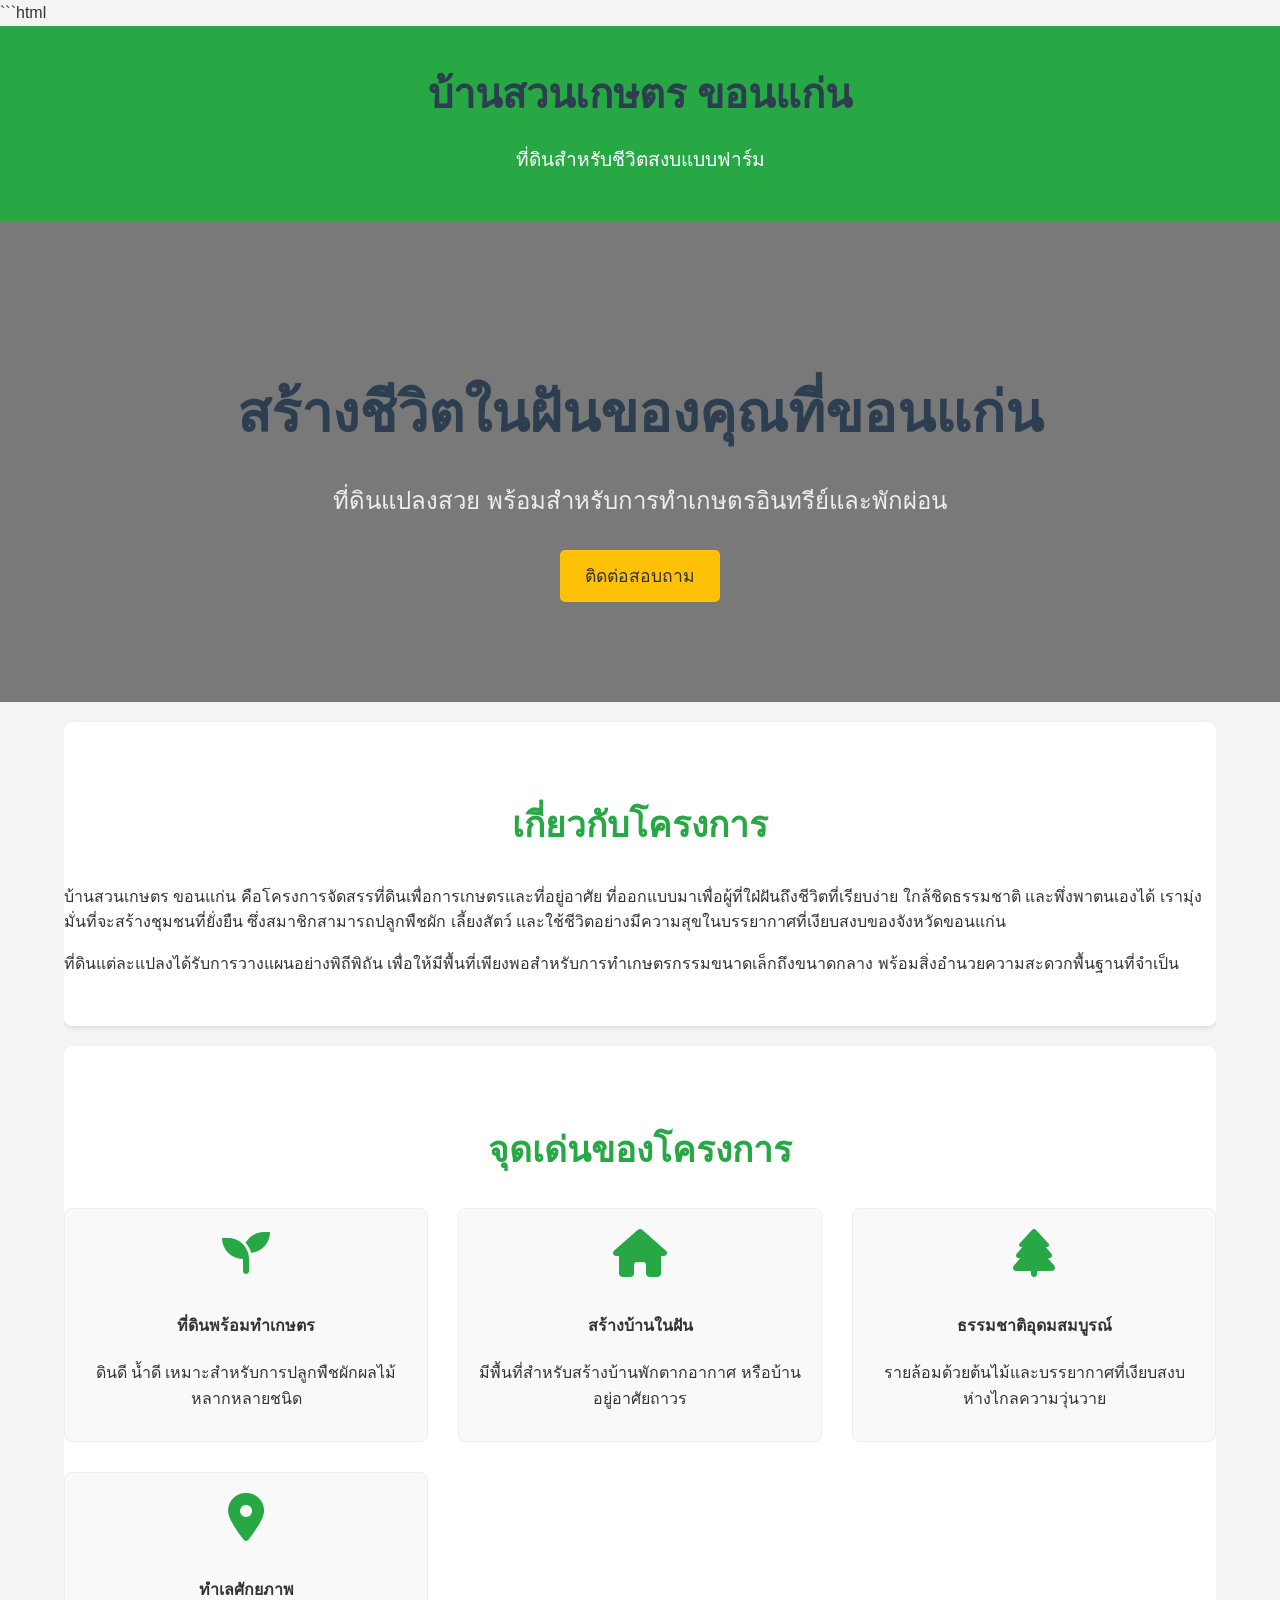
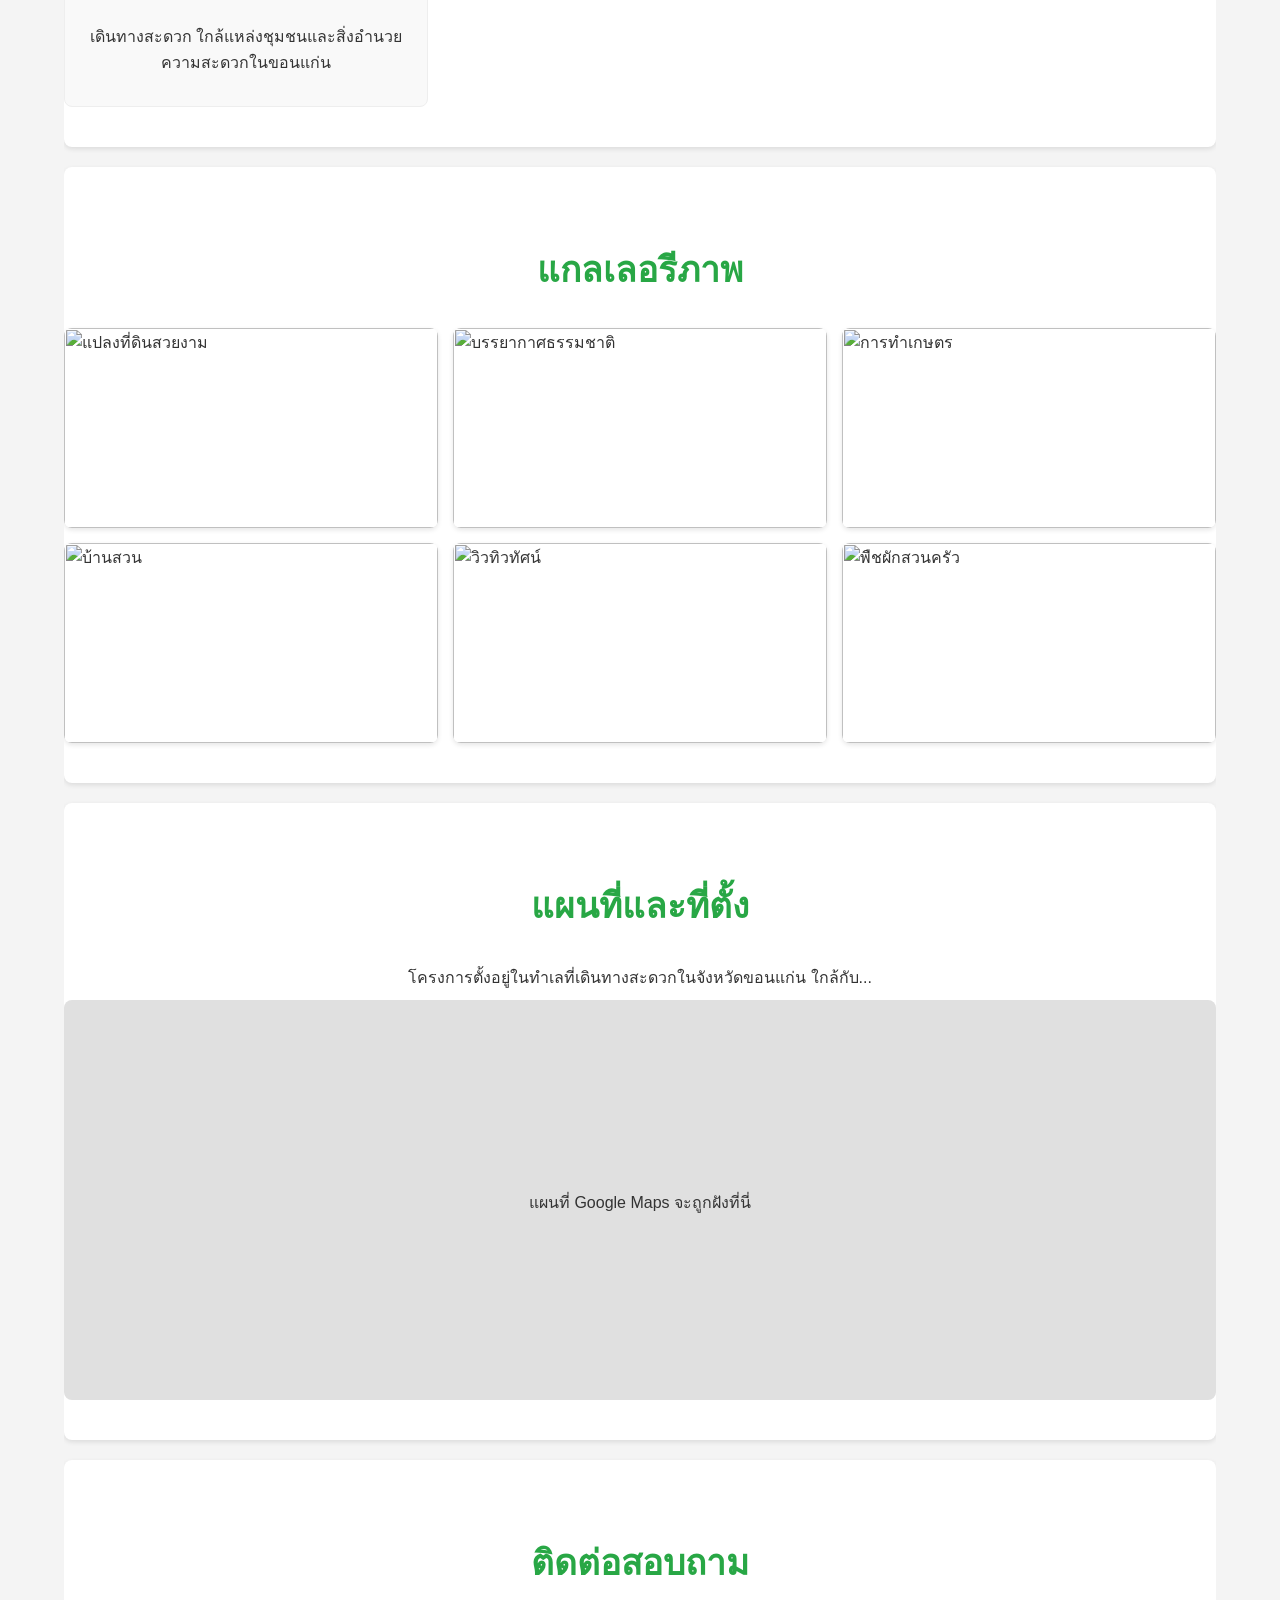
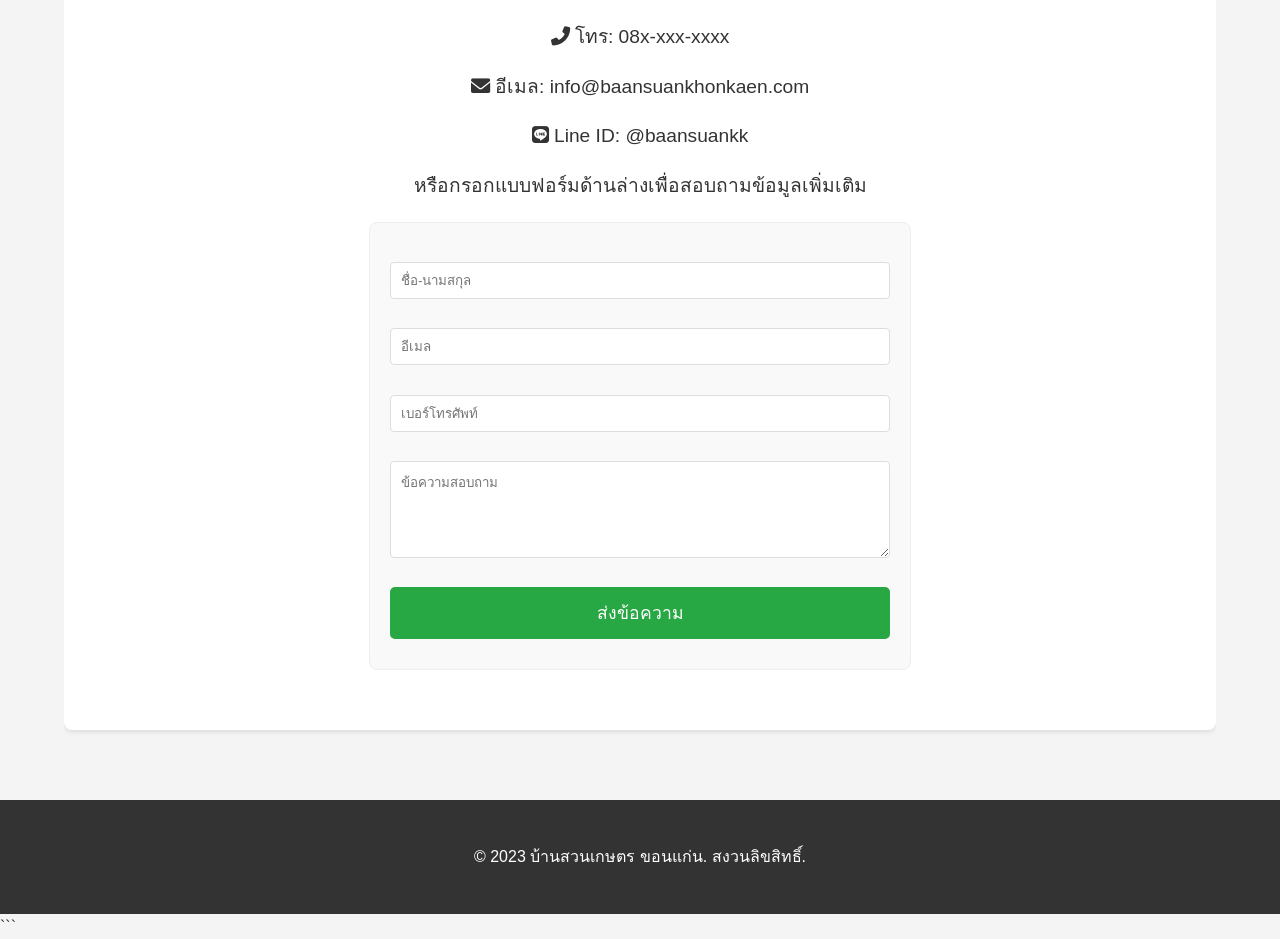
==== บ้านสวนเกษตร ขอนแก่น – ที่ดินสำหรับชีวิตสงบแบบฟาร์ม.html @ d87364cd "feat(ai): บ้านสวนเกษตร ขอนแก่น – ที่ดินสำหรับชีวิตสงบแบบฟาร์ม.html   เอาแบบประมาณนี้ - บ้านสวนเกษตร " ====
```html
<!DOCTYPE html>
<html lang="th">
<head>
    <meta charset="UTF-8">
    <meta name="viewport" content="width=device-width, initial-scale=1.0">
    <title>บ้านสวนเกษตร ขอนแก่น – ที่ดินสำหรับชีวิตสงบแบบฟาร์ม</title>
    <meta name="description" content="ค้นพบชีวิตที่เรียบง่ายและยั่งยืนที่บ้านสวนเกษตร ขอนแก่น ที่ดินสำหรับสร้างฟาร์มในฝันของคุณ ท่ามกลางธรรมชาติอันเงียบสงบ">
    <link rel="stylesheet" href="style.css"> <!-- สมมติว่ามีไฟล์ style.css อยู่แล้ว -->
    <style>
        /* Basic Styling for this page */
        body {
            font-family: 'Kanit', sans-serif; /* หรือฟอนต์อื่นที่เหมาะสม */
            line-height: 1.6;
            margin: 0;
            padding: 0;
            background-color: #f4f4f4;
            color: #333;
        }
        .container {
            width: 90%;
            max-width: 1200px;
            margin: auto;
            overflow: hidden;
            padding: 20px 0;
        }
        header {
            background: #28a745; /* สีเขียว */
            color: #fff;
            padding: 1rem 0;
            text-align: center;
        }
        header h1 {
            margin: 0;
            font-size: 2.5rem;
        }
        header p {
            font-size: 1.2rem;
        }
        .hero {
            background: url('images/farm-hero.jpg') no-repeat center center/cover; /* สมมติว่ามีรูปภาพ */
            color: #fff;
            text-align: center;
            padding: 100px 20px;
            position: relative;
        }
        .hero::before {
            content: '';
            position: absolute;
            top: 0;
            left: 0;
            right: 0;
            bottom: 0;
            background: rgba(0, 0, 0, 0.5);
        }
        .hero-content {
            position: relative;
            z-index: 1;
        }
        .hero h2 {
            font-size: 3.5rem;
            margin-bottom: 20px;
        }
        .hero p {
            font-size: 1.5rem;
            margin-bottom: 30px;
        }
        .btn {
            display: inline-block;
            background: #ffc107; /* สีเหลือง */
            color: #333;
            padding: 12px 25px;
            text-decoration: none;
            border-radius: 5px;
            font-size: 1.1rem;
            transition: background 0.3s ease;
        }
        .btn:hover {
            background: #e0a800;
        }
        .section {
            padding: 40px 0;
            background: #fff;
            margin-bottom: 20px;
            border-radius: 8px;
            box-shadow: 0 2px 5px rgba(0,0,0,0.1);
        }
        .section h3 {
            text-align: center;
            font-size: 2.2rem;
            color: #28a745;
            margin-bottom: 30px;
        }
        .features-grid {
            display: grid;
            grid-template-columns: repeat(auto-fit, minmax(300px, 1fr));
            gap: 30px;
            text-align: center;
        }
        .feature-item {
            padding: 20px;
            border: 1px solid #eee;
            border-radius: 8px;
            background: #f9f9f9;
        }
        .feature-item i {
            font-size: 3rem;
            color: #28a745;
            margin-bottom: 15px;
        }
        .gallery-grid {
            display: grid;
            grid-template-columns: repeat(auto-fit, minmax(280px, 1fr));
            gap: 15px;
        }
        .gallery-grid img {
            width: 100%;
            height: 200px;
            object-fit: cover;
            border-radius: 8px;
            box-shadow: 0 2px 5px rgba(0,0,0,0.1);
        }
        .contact-info {
            text-align: center;
            font-size: 1.2rem;
        }
        .contact-info p {
            margin-bottom: 10px;
        }
        footer {
            background: #333;
            color: #fff;
            text-align: center;
            padding: 1.5rem 0;
            margin-top: 30px;
        }
        /* Responsive adjustments */
        @media (max-width: 768px) {
            .hero h2 {
                font-size: 2.5rem;
            }
            .hero p {
                font-size: 1.2rem;
            }
            header h1 {
                font-size: 2rem;
            }
            .section h3 {
                font-size: 1.8rem;
            }
        }
    </style>
    <!-- Font Awesome for icons (optional) -->
    <link rel="stylesheet" href="https://cdnjs.cloudflare.com/ajax/libs/font-awesome/6.0.0-beta3/css/all.min.css">
</head>
<body>
    <header>
        <div class="container">
            <h1>บ้านสวนเกษตร ขอนแก่น</h1>
            <p>ที่ดินสำหรับชีวิตสงบแบบฟาร์ม</p>
        </div>
    </header>

    <section class="hero">
        <div class="hero-content">
            <h2>สร้างชีวิตในฝันของคุณที่ขอนแก่น</h2>
            <p>ที่ดินแปลงสวย พร้อมสำหรับการทำเกษตรอินทรีย์และพักผ่อน</p>
            <a href="#contact" class="btn">ติดต่อสอบถาม</a>
        </div>
    </section>

    <div class="container">
        <section class="section about-us">
            <h3>เกี่ยวกับโครงการ</h3>
            <p>บ้านสวนเกษตร ขอนแก่น คือโครงการจัดสรรที่ดินเพื่อการเกษตรและที่อยู่อาศัย ที่ออกแบบมาเพื่อผู้ที่ใฝ่ฝันถึงชีวิตที่เรียบง่าย ใกล้ชิดธรรมชาติ และพึ่งพาตนเองได้ เรามุ่งมั่นที่จะสร้างชุมชนที่ยั่งยืน ซึ่งสมาชิกสามารถปลูกพืชผัก เลี้ยงสัตว์ และใช้ชีวิตอย่างมีความสุขในบรรยากาศที่เงียบสงบของจังหวัดขอนแก่น</p>
            <p>ที่ดินแต่ละแปลงได้รับการวางแผนอย่างพิถีพิถัน เพื่อให้มีพื้นที่เพียงพอสำหรับการทำเกษตรกรรมขนาดเล็กถึงขนาดกลาง พร้อมสิ่งอำนวยความสะดวกพื้นฐานที่จำเป็น</p>
        </section>

        <section class="section features">
            <h3>จุดเด่นของโครงการ</h3>
            <div class="features-grid">
                <div class="feature-item">
                    <i class="fas fa-seedling"></i>
                    <h4>ที่ดินพร้อมทำเกษตร</h4>
                    <p>ดินดี น้ำดี เหมาะสำหรับการปลูกพืชผักผลไม้หลากหลายชนิด</p>
                </div>
                <div class="feature-item">
                    <i class="fas fa-home"></i>
                    <h4>สร้างบ้านในฝัน</h4>
                    <p>มีพื้นที่สำหรับสร้างบ้านพักตากอากาศ หรือบ้านอยู่อาศัยถาวร</p>
                </div>
                <div class="feature-item">
                    <i class="fas fa-tree"></i>
                    <h4>ธรรมชาติอุดมสมบูรณ์</h4>
                    <p>รายล้อมด้วยต้นไม้และบรรยากาศที่เงียบสงบ ห่างไกลความวุ่นวาย</p>
                </div>
                <div class="feature-item">
                    <i class="fas fa-map-marker-alt"></i>
                    <h4>ทำเลศักยภาพ</h4>
                    <p>เดินทางสะดวก ใกล้แหล่งชุมชนและสิ่งอำนวยความสะดวกในขอนแก่น</p>
                </div>
            </div>
        </section>

        <section class="section gallery">
            <h3>แกลเลอรีภาพ</h3>
            <div class="gallery-grid">
                <img src="images/gallery1.jpg" alt="แปลงที่ดินสวยงาม">
                <img src="images/gallery2.jpg" alt="บรรยากาศธรรมชาติ">
                <img src="images/gallery3.jpg" alt="การทำเกษตร">
                <img src="images/gallery4.jpg" alt="บ้านสวน">
                <img src="images/gallery5.jpg" alt="วิวทิวทัศน์">
                <img src="images/gallery6.jpg" alt="พืชผักสวนครัว">
            </div>
        </section>

        <section class="section location">
            <h3>แผนที่และที่ตั้ง</h3>
            <p style="text-align: center;">โครงการตั้งอยู่ในทำเลที่เดินทางสะดวกในจังหวัดขอนแก่น ใกล้กับ...</p>
            <!-- Embed Google Map here -->
            <div style="width: 100%; height: 400px; background-color: #e0e0e0; display: flex; justify-content: center; align-items: center; border-radius: 8px;">
                <p>แผนที่ Google Maps จะถูกฝังที่นี่</p>
                <!-- ตัวอย่าง: <iframe src="https://www.google.com/maps/embed?pb=!1m18!1m12!1m3!1d3826.0000000000005!2d102.83333333333333!3d16.43333333333333!2m3!1f0!2f0!3f0!3m2!1i1024!2i768!4f13.1!3m3!1m2!1s0x0%3A0x0!2zMTbCsDI2JzAwLjAiTiAxMDLCsDUwJzAwLjAiRTA!5e0!3m2!1sen!2sth!4v1678901234567!5m2!1sen!2sth" width="100%" height="100%" style="border:0;" allowfullscreen="" loading="lazy"></iframe> -->
            </div>
        </section>

        <section class="section contact" id="contact">
            <h3>ติดต่อสอบถาม</h3>
            <div class="contact-info">
                <p><i class="fas fa-phone-alt"></i> โทร: 08x-xxx-xxxx</p>
                <p><i class="fas fa-envelope"></i> อีเมล: info@baansuankhonkaen.com</p>
                <p><i class="fab fa-line"></i> Line ID: @baansuankk</p>
                <p>หรือกรอกแบบฟอร์มด้านล่างเพื่อสอบถามข้อมูลเพิ่มเติม</p>
                <!-- Contact Form (can be added later with backend) -->
                <form style="max-width: 500px; margin: 20px auto; padding: 20px; border: 1px solid #eee; border-radius: 8px; background: #f9f9f9;">
                    <p><input type="text" placeholder="ชื่อ-นามสกุล" style="width: 100%; padding: 10px; margin-bottom: 10px; border: 1px solid #ddd; border-radius: 4px;"></p>
                    <p><input type="email" placeholder="อีเมล" style="width: 100%; padding: 10px; margin-bottom: 10px; border: 1px solid #ddd; border-radius: 4px;"></p>
                    <p><input type="tel" placeholder="เบอร์โทรศัพท์" style="width: 100%; padding: 10px; margin-bottom: 10px; border: 1px solid #ddd; border-radius: 4px;"></p>
                    <p><textarea placeholder="ข้อความสอบถาม" rows="5" style="width: 100%; padding: 10px; margin-bottom: 10px; border: 1px solid #ddd; border-radius: 4px;"></textarea></p>
                    <p><button type="submit" class="btn" style="width: 100%; background: #28a745; color: #fff;">ส่งข้อความ</button></p>
                </form>
            </div>
        </section>
    </div>

    <footer>
        <div class="container">
            <p>&copy; 2023 บ้านสวนเกษตร ขอนแก่น. สงวนลิขสิทธิ์.</p>
        </div>
    </footer>
</body>
</html>
```
---- style.css ----
```css
/* Basic Reset & Global Styles */
* {
    box-sizing: border-box;
    margin: 0;
    padding: 0;
}

body {
    font-family: 'Sarabun', sans-serif;
    line-height: 1.6;
    color: #333;
    background-color: #f4f4f4;
}

.container {
    max-width: 1200px;
    margin: 0 auto;
    padding: 0 20px;
}

h1, h2, h3 {
    color: #2c3e50;
    margin-bottom: 15px;
}

h1 { font-size: 2.5em; }
h2 { font-size: 2em; }
h3 { font-size: 1.5em; }

p {
    margin-bottom: 10px;
}

.btn {
    display: inline-block;
    background: #28a745; /* Green */
    color: #fff;
    padding: 10px 20px;
    border: none;
    border-radius: 5px;
    cursor: pointer;
    text-decoration: none;
    font-size: 1em;
    transition: background-color 0.3s ease;
}

.btn:hover {
    background: #218838;
}

.btn-primary {
    background: #28a745;
}

.btn-primary:hover {
    background: #218838;
}

.btn-secondary {
    background: #007bff; /* Blue */
}

.btn-secondary:hover {
    background: #0056b3;
}

.btn-large {
    padding: 15px 30px;
    font-size: 1.2em;
}

/* Header & Hero Section */
.hero {
    background: url('https://via.placeholder.com/1500x500?text=Farm+Land+Background') no-repeat center center/cover;
    color: #fff;
    text-align: center;
    padding: 80px 0;
    position: relative;
}

.hero::before {
    content: '';
    position: absolute;
    top: 0;
    left: 0;
    right: 0;
    bottom: 0;
    background: rgba(0, 0, 0, 0.5); /* Overlay for readability */
    z-index: 1;
}

.hero .container {
    position: relative;
    z-index: 2;
}

.hero h1 {
    font-size: 3.5em;
    margin-bottom: 10px;
    color: #fff;
}

.hero p {
    font-size: 1.5em;
    margin-bottom: 30px;
    color: #eee;
}

.search-form-container {
    background: rgba(255, 255, 255, 0.9);
    padding: 30px;
    border-radius: 8px;
    max-width: 800px;
    margin: 30px auto 0;
    box-shadow: 0 4px 8px rgba(0, 0, 0, 0.1);
}

.search-form-container h2 {
    color: #2c3e50;
    margin-bottom: 20px;
    font-size: 1.8em;
}

.quick-search-form {
    display: flex;
    flex-wrap: wrap;
    gap: 15px;
    justify-content: center;
    align-items: flex-end;
}

.form-group {
    flex: 1;
    min-width: 200px;
    text-align: left;
}

.form-group label {
    display: block;
    margin-bottom: 5px;
    color: #555;
    font-weight: bold;
}

.form-group select,
.form-group input[type="number"] {
    width: 100%;
    padding: 10px;
    border: 1px solid #ddd;
    border-radius: 4px;
    font-size: 1em;
}

.quick-search-form button {
    flex-shrink: 0;
    padding: 12px 25px;
    font-size: 1.1em;
}

/* Main Content Sections */
main {
    padding: 40px 0;
}

.featured-listings, .sell-land-cta {
    margin-bottom: 40px;
    text-align: center;
}

.featured-listings h2, .sell-land-cta h2 {
    margin-bottom: 30px;
}

.listing-cards {
    display: grid;
    grid-template-columns: repeat(auto-fit, minmax(300px, 1fr));
    gap: 30px;
    margin-top: 30px;
}

.card {
    background: #fff;
    border-radius: 8px;
    box-shadow: 0 2px 10px rgba(0, 0, 0, 0.1);
    overflow: hidden;
    text-align: left;
    transition: transform 0.3s ease;
}

.card:hover {
    transform: translateY(-5px);
}

.card img {
    width: 100%;
    height: 200px;
    object-fit: cover;
    display: block;
}

.card h3 {
    margin: 15px 15px 5px;
    font-size: 1.3em;
    color: #2c3e50;
}

.card p {
    margin: 0 15px 10px;
    color: #666;
}

.card .price {
    font-weight: bold;
    color: #e67e22; /* Orange */
    font-size: 1.1em;
}

.card .area {
    font-style: italic;
    font-size: 0.9em;
}

.card .btn {
    display: block;
    width: calc(100% - 30px);
    margin: 0 15px 15px;
    text-align: center;
}

/* Sell Land CTA */
.sell-land-cta {
    background: #eaf7ed; /* Light green background */
    padding: 50px 20px;
    border-radius: 8px;
    border: 1px solid #d4edda;
}

.sell-land-cta p {
    font-size: 1.2em;
    margin-bottom: 25px;
    color: #555;
}

/* Footer */
footer {
    background: #34495e; /* Dark blue-grey */
    color: #fff;
    text-align: center;
    padding: 20px 0;
    margin-top: 40px;
}

footer p {
    margin: 0;
}

/* Responsive Design */
@media (max-width: 768px) {
    .hero h1 {
        font-size: 2.8em;
    }

    .hero p {
        font-size: 1.2em;
    }

    .quick-search-form {
        flex-direction: column;
        align-items: stretch;
    }

    .form-group {
        min-width: unset;
        width: 100%;
    }

    .listing-cards {
        grid-template-columns: 1fr; /* Stack cards on small screens */
    }

    .card {
        margin-bottom: 20px;
    }
}

@media (max-width: 480px) {
    .hero {
        padding: 60px 0;
    }

    .hero h1 {
        font-size: 2.2em;
    }

    .hero p {
        font-size: 1em;
    }

    .search-form-container {
        padding: 20px;
    }

    .search-form-container h2 {
        font-size: 1.5em;
    }

    .btn-large {
        padding: 12px 20px;
        font-size: 1em;
    }
}
```
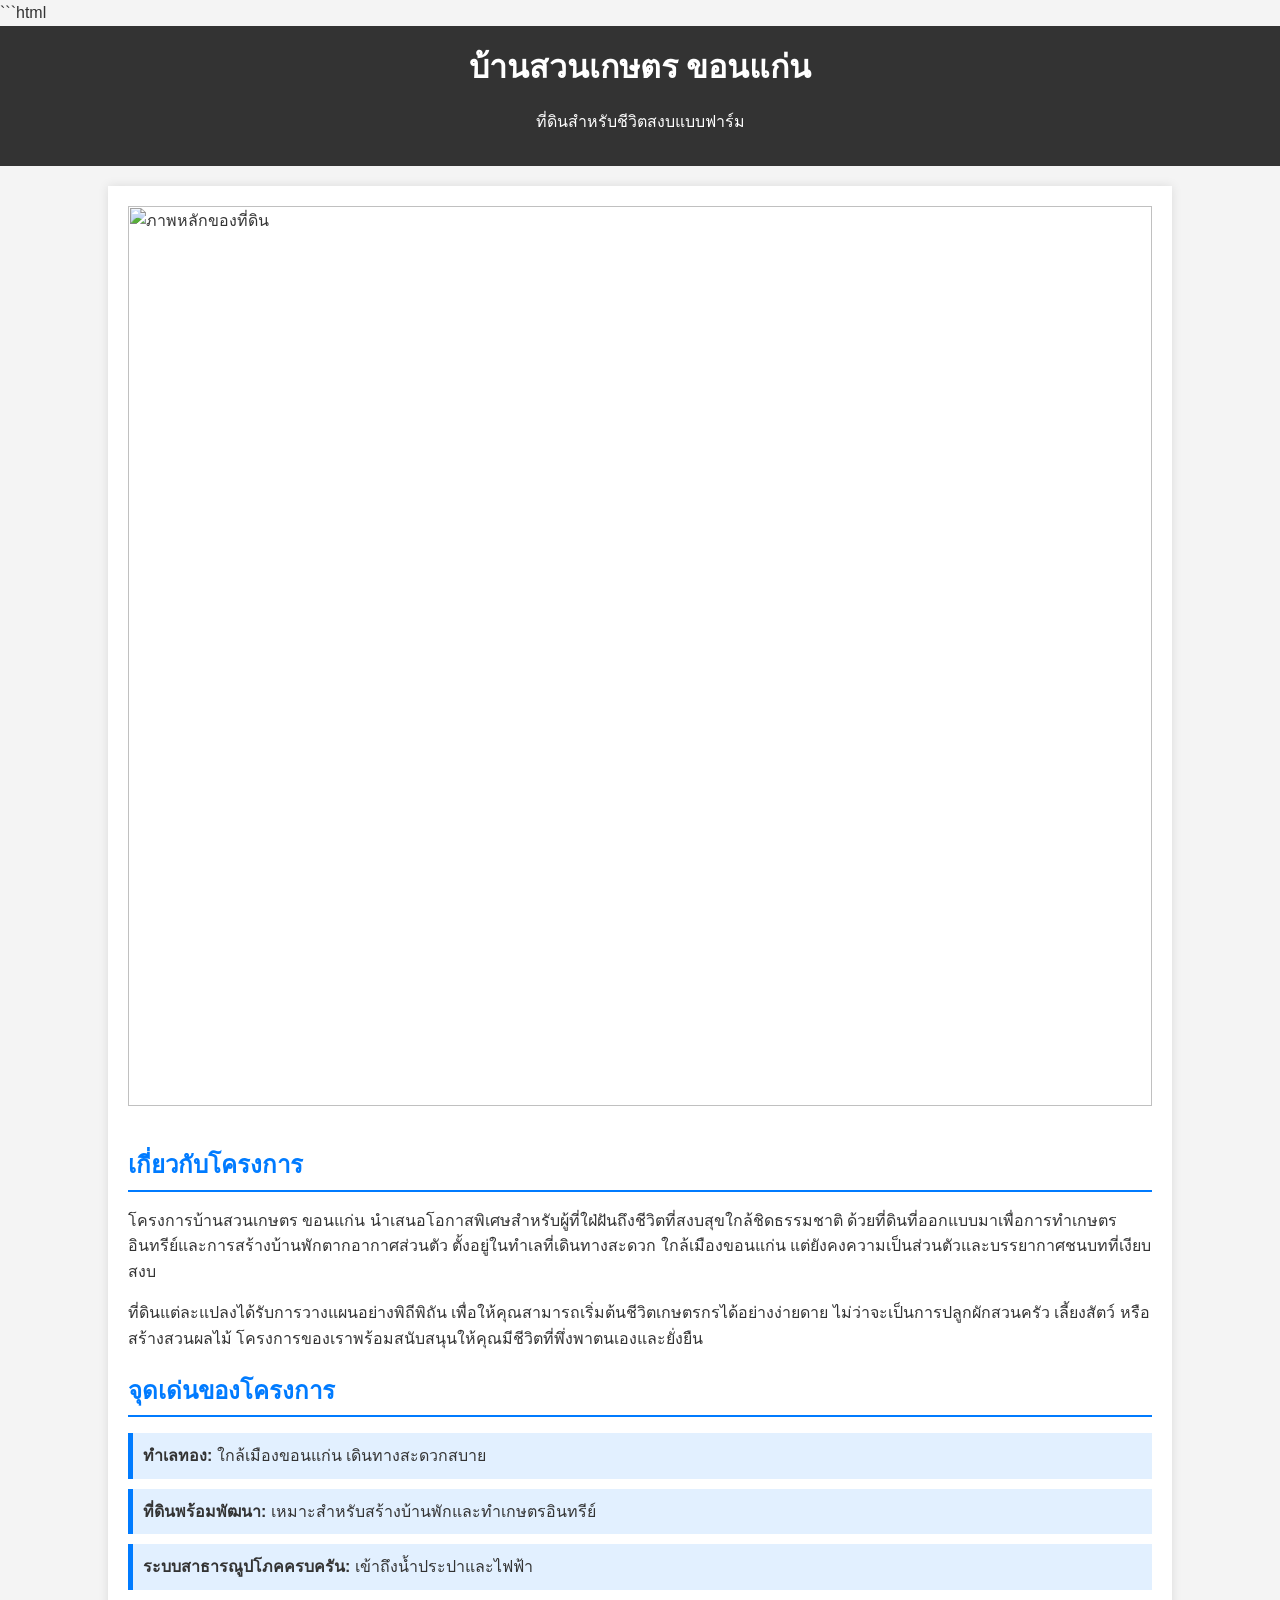
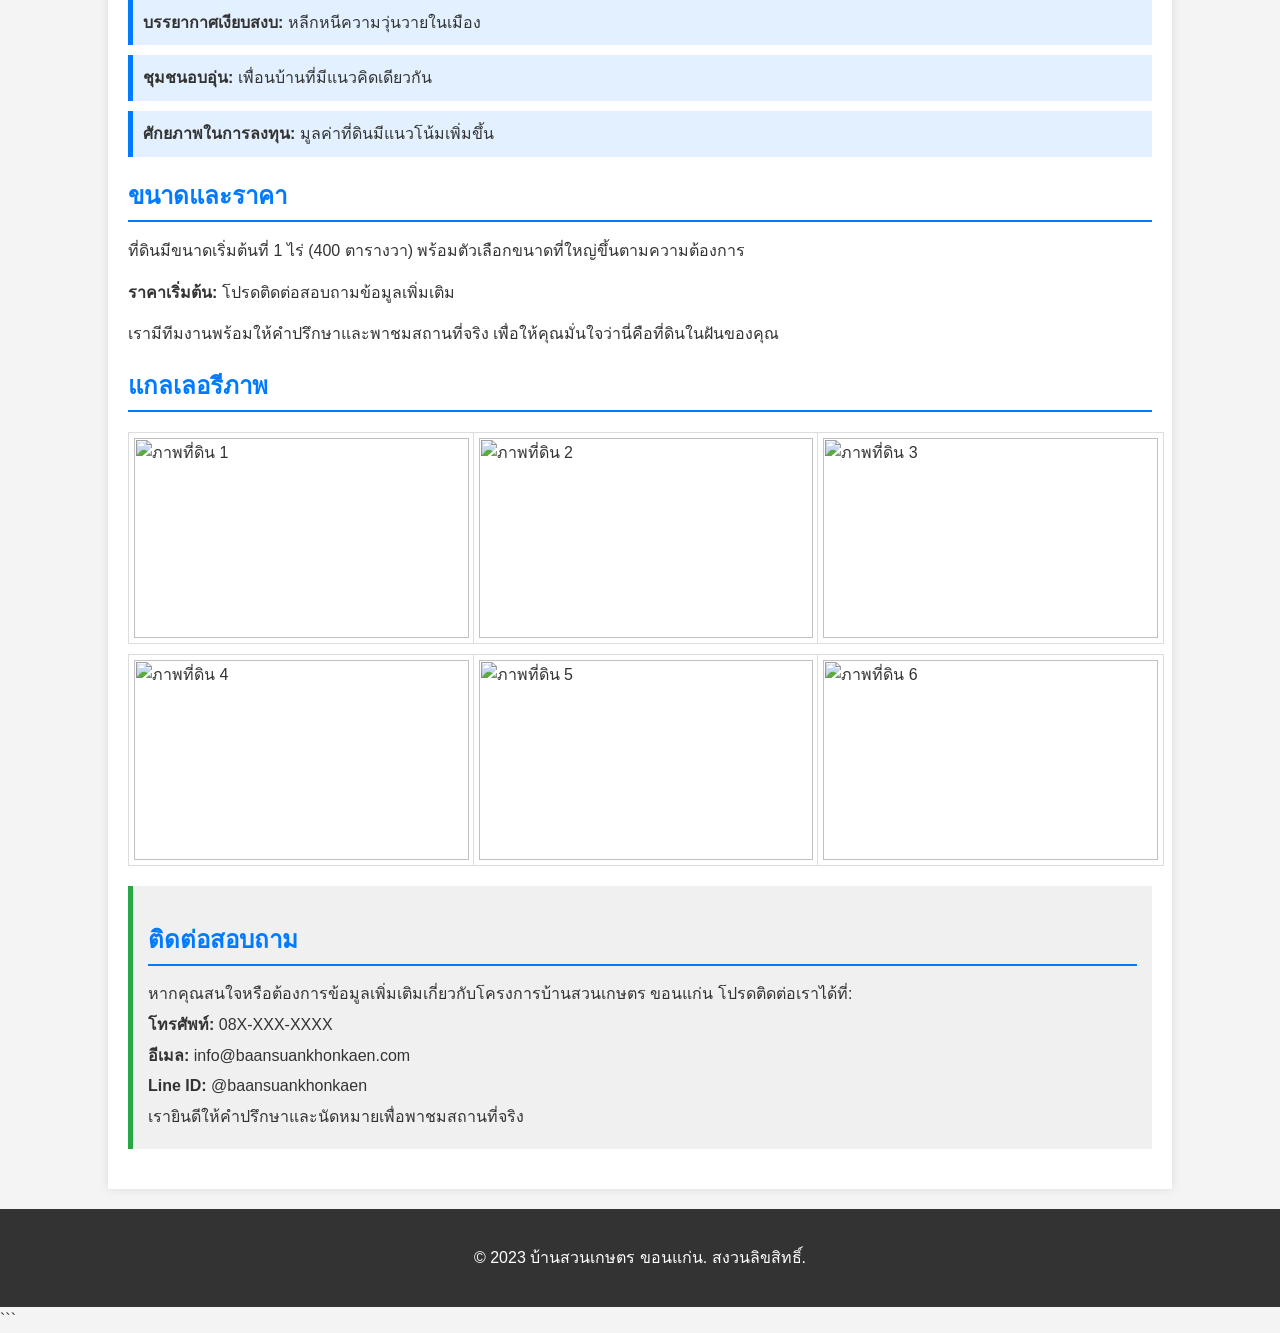
==== commit bceb1357: "feat(ai): [แปะโค้ด HTML/CSS ของไฟล์ "บ้านสวนเกษตร ขอนแก่น – ที่ดินสำหรับชีวิตสงบแบบฟาร์ม.html" ของคุ" ====
--- a/บ้านสวนเกษตร ขอนแก่น – ที่ดินสำหรับชีวิตสงบแบบฟาร์ม.html
+++ b/บ้านสวนเกษตร ขอนแก่น – ที่ดินสำหรับชีวิตสงบแบบฟาร์ม.html
@@ -5,12 +5,9 @@
     <meta charset="UTF-8">
     <meta name="viewport" content="width=device-width, initial-scale=1.0">
     <title>บ้านสวนเกษตร ขอนแก่น – ที่ดินสำหรับชีวิตสงบแบบฟาร์ม</title>
-    <meta name="description" content="ค้นพบชีวิตที่เรียบง่ายและยั่งยืนที่บ้านสวนเกษตร ขอนแก่น ที่ดินสำหรับสร้างฟาร์มในฝันของคุณ ท่ามกลางธรรมชาติอันเงียบสงบ">
-    <link rel="stylesheet" href="style.css"> <!-- สมมติว่ามีไฟล์ style.css อยู่แล้ว -->
     <style>
-        /* Basic Styling for this page */
         body {
-            font-family: 'Kanit', sans-serif; /* หรือฟอนต์อื่นที่เหมาะสม */
+            font-family: Arial, sans-serif;
             line-height: 1.6;
             margin: 0;
             padding: 0;
@@ -18,235 +15,139 @@
             color: #333;
         }
         .container {
-            width: 90%;
-            max-width: 1200px;
+            width: 80%;
             margin: auto;
             overflow: hidden;
-            padding: 20px 0;
+            padding: 20px;
+            background: #fff;
+            box-shadow: 0 0 10px rgba(0, 0, 0, 0.1);
+            margin-top: 20px;
+            margin-bottom: 20px;
         }
         header {
-            background: #28a745; /* สีเขียว */
+            background: #333;
             color: #fff;
             padding: 1rem 0;
             text-align: center;
+            margin-bottom: 20px;
         }
         header h1 {
             margin: 0;
-            font-size: 2.5rem;
         }
-        header p {
-            font-size: 1.2rem;
-        }
-        .hero {
-            background: url('images/farm-hero.jpg') no-repeat center center/cover; /* สมมติว่ามีรูปภาพ */
-            color: #fff;
-            text-align: center;
-            padding: 100px 20px;
-            position: relative;
-        }
-        .hero::before {
-            content: '';
-            position: absolute;
-            top: 0;
-            left: 0;
-            right: 0;
-            bottom: 0;
-            background: rgba(0, 0, 0, 0.5);
-        }
-        .hero-content {
-            position: relative;
-            z-index: 1;
-        }
-        .hero h2 {
-            font-size: 3.5rem;
+        .main-image {
+            width: 100%;
+            height: auto;
             margin-bottom: 20px;
         }
-        .hero p {
-            font-size: 1.5rem;
-            margin-bottom: 30px;
+        .section {
+            margin-bottom: 20px;
         }
-        .btn {
-            display: inline-block;
-            background: #ffc107; /* สีเหลือง */
-            color: #333;
-            padding: 12px 25px;
-            text-decoration: none;
-            border-radius: 5px;
-            font-size: 1.1rem;
-            transition: background 0.3s ease;
-        }
-        .btn:hover {
-            background: #e0a800;
-        }
-        .section {
-            padding: 40px 0;
-            background: #fff;
-            margin-bottom: 20px;
-            border-radius: 8px;
-            box-shadow: 0 2px 5px rgba(0,0,0,0.1);
-        }
-        .section h3 {
-            text-align: center;
-            font-size: 2.2rem;
-            color: #28a745;
-            margin-bottom: 30px;
-        }
-        .features-grid {
-            display: grid;
-            grid-template-columns: repeat(auto-fit, minmax(300px, 1fr));
-            gap: 30px;
-            text-align: center;
-        }
-        .feature-item {
-            padding: 20px;
-            border: 1px solid #eee;
-            border-radius: 8px;
-            background: #f9f9f9;
-        }
-        .feature-item i {
-            font-size: 3rem;
-            color: #28a745;
+        .section h2 {
+            color: #007bff;
+            border-bottom: 2px solid #007bff;
+            padding-bottom: 5px;
             margin-bottom: 15px;
         }
-        .gallery-grid {
+        .features ul {
+            list-style: none;
+            padding: 0;
+        }
+        .features ul li {
+            background: #e2f0ff;
+            margin-bottom: 10px;
+            padding: 10px;
+            border-left: 5px solid #007bff;
+        }
+        .gallery {
             display: grid;
-            grid-template-columns: repeat(auto-fit, minmax(280px, 1fr));
-            gap: 15px;
+            grid-template-columns: repeat(auto-fit, minmax(250px, 1fr));
+            gap: 10px;
+            margin-top: 20px;
         }
-        .gallery-grid img {
+        .gallery img {
             width: 100%;
             height: 200px;
             object-fit: cover;
-            border-radius: 8px;
-            box-shadow: 0 2px 5px rgba(0,0,0,0.1);
+            border: 1px solid #ddd;
+            padding: 5px;
+            background: #fff;
         }
         .contact-info {
-            text-align: center;
-            font-size: 1.2rem;
+            background: #f0f0f0;
+            padding: 15px;
+            border-left: 5px solid #28a745;
+            margin-top: 20px;
         }
         .contact-info p {
-            margin-bottom: 10px;
+            margin: 5px 0;
         }
         footer {
+            text-align: center;
+            padding: 20px;
             background: #333;
             color: #fff;
-            text-align: center;
-            padding: 1.5rem 0;
-            margin-top: 30px;
-        }
-        /* Responsive adjustments */
-        @media (max-width: 768px) {
-            .hero h2 {
-                font-size: 2.5rem;
-            }
-            .hero p {
-                font-size: 1.2rem;
-            }
-            header h1 {
-                font-size: 2rem;
-            }
-            .section h3 {
-                font-size: 1.8rem;
-            }
+            margin-top: 20px;
         }
     </style>
-    <!-- Font Awesome for icons (optional) -->
-    <link rel="stylesheet" href="https://cdnjs.cloudflare.com/ajax/libs/font-awesome/6.0.0-beta3/css/all.min.css">
 </head>
 <body>
     <header>
-        <div class="container">
-            <h1>บ้านสวนเกษตร ขอนแก่น</h1>
-            <p>ที่ดินสำหรับชีวิตสงบแบบฟาร์ม</p>
-        </div>
+        <h1>บ้านสวนเกษตร ขอนแก่น</h1>
+        <p>ที่ดินสำหรับชีวิตสงบแบบฟาร์ม</p>
     </header>
 
-    <section class="hero">
-        <div class="hero-content">
-            <h2>สร้างชีวิตในฝันของคุณที่ขอนแก่น</h2>
-            <p>ที่ดินแปลงสวย พร้อมสำหรับการทำเกษตรอินทรีย์และพักผ่อน</p>
-            <a href="#contact" class="btn">ติดต่อสอบถาม</a>
+    <div class="container">
+        <img src="https://via.placeholder.com/1200x400?text=ภาพหลักของที่ดิน" alt="ภาพหลักของที่ดิน" class="main-image">
+
+        <div class="section">
+            <h2>เกี่ยวกับโครงการ</h2>
+            <p>โครงการบ้านสวนเกษตร ขอนแก่น นำเสนอโอกาสพิเศษสำหรับผู้ที่ใฝ่ฝันถึงชีวิตที่สงบสุขใกล้ชิดธรรมชาติ ด้วยที่ดินที่ออกแบบมาเพื่อการทำเกษตรอินทรีย์และการสร้างบ้านพักตากอากาศส่วนตัว ตั้งอยู่ในทำเลที่เดินทางสะดวก ใกล้เมืองขอนแก่น แต่ยังคงความเป็นส่วนตัวและบรรยากาศชนบทที่เงียบสงบ</p>
+            <p>ที่ดินแต่ละแปลงได้รับการวางแผนอย่างพิถีพิถัน เพื่อให้คุณสามารถเริ่มต้นชีวิตเกษตรกรได้อย่างง่ายดาย ไม่ว่าจะเป็นการปลูกผักสวนครัว เลี้ยงสัตว์ หรือสร้างสวนผลไม้ โครงการของเราพร้อมสนับสนุนให้คุณมีชีวิตที่พึ่งพาตนเองและยั่งยืน</p>
         </div>
-    </section>
 
-    <div class="container">
-        <section class="section about-us">
-            <h3>เกี่ยวกับโครงการ</h3>
-            <p>บ้านสวนเกษตร ขอนแก่น คือโครงการจัดสรรที่ดินเพื่อการเกษตรและที่อยู่อาศัย ที่ออกแบบมาเพื่อผู้ที่ใฝ่ฝันถึงชีวิตที่เรียบง่าย ใกล้ชิดธรรมชาติ และพึ่งพาตนเองได้ เรามุ่งมั่นที่จะสร้างชุมชนที่ยั่งยืน ซึ่งสมาชิกสามารถปลูกพืชผัก เลี้ยงสัตว์ และใช้ชีวิตอย่างมีความสุขในบรรยากาศที่เงียบสงบของจังหวัดขอนแก่น</p>
-            <p>ที่ดินแต่ละแปลงได้รับการวางแผนอย่างพิถีพิถัน เพื่อให้มีพื้นที่เพียงพอสำหรับการทำเกษตรกรรมขนาดเล็กถึงขนาดกลาง พร้อมสิ่งอำนวยความสะดวกพื้นฐานที่จำเป็น</p>
-        </section>
+        <div class="section features">
+            <h2>จุดเด่นของโครงการ</h2>
+            <ul>
+                <li><strong>ทำเลทอง:</strong> ใกล้เมืองขอนแก่น เดินทางสะดวกสบาย</li>
+                <li><strong>ที่ดินพร้อมพัฒนา:</strong> เหมาะสำหรับสร้างบ้านพักและทำเกษตรอินทรีย์</li>
+                <li><strong>ระบบสาธารณูปโภคครบครัน:</strong> เข้าถึงน้ำประปาและไฟฟ้า</li>
+                <li><strong>บรรยากาศเงียบสงบ:</strong> หลีกหนีความวุ่นวายในเมือง</li>
+                <li><strong>ชุมชนอบอุ่น:</strong> เพื่อนบ้านที่มีแนวคิดเดียวกัน</li>
+                <li><strong>ศักยภาพในการลงทุน:</strong> มูลค่าที่ดินมีแนวโน้มเพิ่มขึ้น</li>
+            </ul>
+        </div>
 
-        <section class="section features">
-            <h3>จุดเด่นของโครงการ</h3>
-            <div class="features-grid">
-                <div class="feature-item">
-                    <i class="fas fa-seedling"></i>
-                    <h4>ที่ดินพร้อมทำเกษตร</h4>
-                    <p>ดินดี น้ำดี เหมาะสำหรับการปลูกพืชผักผลไม้หลากหลายชนิด</p>
-                </div>
-                <div class="feature-item">
-                    <i class="fas fa-home"></i>
-                    <h4>สร้างบ้านในฝัน</h4>
-                    <p>มีพื้นที่สำหรับสร้างบ้านพักตากอากาศ หรือบ้านอยู่อาศัยถาวร</p>
-                </div>
-                <div class="feature-item">
-                    <i class="fas fa-tree"></i>
-                    <h4>ธรรมชาติอุดมสมบูรณ์</h4>
-                    <p>รายล้อมด้วยต้นไม้และบรรยากาศที่เงียบสงบ ห่างไกลความวุ่นวาย</p>
-                </div>
-                <div class="feature-item">
-                    <i class="fas fa-map-marker-alt"></i>
-                    <h4>ทำเลศักยภาพ</h4>
-                    <p>เดินทางสะดวก ใกล้แหล่งชุมชนและสิ่งอำนวยความสะดวกในขอนแก่น</p>
-                </div>
+        <div class="section">
+            <h2>ขนาดและราคา</h2>
+            <p>ที่ดินมีขนาดเริ่มต้นที่ 1 ไร่ (400 ตารางวา) พร้อมตัวเลือกขนาดที่ใหญ่ขึ้นตามความต้องการ</p>
+            <p><strong>ราคาเริ่มต้น:</strong> โปรดติดต่อสอบถามข้อมูลเพิ่มเติม</p>
+            <p>เรามีทีมงานพร้อมให้คำปรึกษาและพาชมสถานที่จริง เพื่อให้คุณมั่นใจว่านี่คือที่ดินในฝันของคุณ</p>
+        </div>
+
+        <div class="section">
+            <h2>แกลเลอรีภาพ</h2>
+            <div class="gallery">
+                <img src="https://via.placeholder.com/300x200?text=ภาพที่ดิน1" alt="ภาพที่ดิน 1">
+                <img src="https://via.placeholder.com/300x200?text=ภาพที่ดิน2" alt="ภาพที่ดิน 2">
+                <img src="https://via.placeholder.com/300x200?text=ภาพที่ดิน3" alt="ภาพที่ดิน 3">
+                <img src="https://via.placeholder.com/300x200?text=ภาพที่ดิน4" alt="ภาพที่ดิน 4">
+                <img src="https://via.placeholder.com/300x200?text=ภาพที่ดิน5" alt="ภาพที่ดิน 5">
+                <img src="https://via.placeholder.com/300x200?text=ภาพที่ดิน6" alt="ภาพที่ดิน 6">
             </div>
-        </section>
+        </div>
 
-        <section class="section gallery">
-            <h3>แกลเลอรีภาพ</h3>
-            <div class="gallery-grid">
-                <img src="images/gallery1.jpg" alt="แปลงที่ดินสวยงาม">
-                <img src="images/gallery2.jpg" alt="บรรยากาศธรรมชาติ">
-                <img src="images/gallery3.jpg" alt="การทำเกษตร">
-                <img src="images/gallery4.jpg" alt="บ้านสวน">
-                <img src="images/gallery5.jpg" alt="วิวทิวทัศน์">
-                <img src="images/gallery6.jpg" alt="พืชผักสวนครัว">
-            </div>
-        </section>
-
-        <section class="section location">
-            <h3>แผนที่และที่ตั้ง</h3>
-            <p style="text-align: center;">โครงการตั้งอยู่ในทำเลที่เดินทางสะดวกในจังหวัดขอนแก่น ใกล้กับ...</p>
-            <!-- Embed Google Map here -->
-            <div style="width: 100%; height: 400px; background-color: #e0e0e0; display: flex; justify-content: center; align-items: center; border-radius: 8px;">
-                <p>แผนที่ Google Maps จะถูกฝังที่นี่</p>
-                <!-- ตัวอย่าง: <iframe src="https://www.google.com/maps/embed?pb=!1m18!1m12!1m3!1d3826.0000000000005!2d102.83333333333333!3d16.43333333333333!2m3!1f0!2f0!3f0!3m2!1i1024!2i768!4f13.1!3m3!1m2!1s0x0%3A0x0!2zMTbCsDI2JzAwLjAiTiAxMDLCsDUwJzAwLjAiRTA!5e0!3m2!1sen!2sth!4v1678901234567!5m2!1sen!2sth" width="100%" height="100%" style="border:0;" allowfullscreen="" loading="lazy"></iframe> -->
-            </div>
-        </section>
-
-        <section class="section contact" id="contact">
-            <h3>ติดต่อสอบถาม</h3>
-            <div class="contact-info">
-                <p><i class="fas fa-phone-alt"></i> โทร: 08x-xxx-xxxx</p>
-                <p><i class="fas fa-envelope"></i> อีเมล: info@baansuankhonkaen.com</p>
-                <p><i class="fab fa-line"></i> Line ID: @baansuankk</p>
-                <p>หรือกรอกแบบฟอร์มด้านล่างเพื่อสอบถามข้อมูลเพิ่มเติม</p>
-                <!-- Contact Form (can be added later with backend) -->
-                <form style="max-width: 500px; margin: 20px auto; padding: 20px; border: 1px solid #eee; border-radius: 8px; background: #f9f9f9;">
-                    <p><input type="text" placeholder="ชื่อ-นามสกุล" style="width: 100%; padding: 10px; margin-bottom: 10px; border: 1px solid #ddd; border-radius: 4px;"></p>
-                    <p><input type="email" placeholder="อีเมล" style="width: 100%; padding: 10px; margin-bottom: 10px; border: 1px solid #ddd; border-radius: 4px;"></p>
-                    <p><input type="tel" placeholder="เบอร์โทรศัพท์" style="width: 100%; padding: 10px; margin-bottom: 10px; border: 1px solid #ddd; border-radius: 4px;"></p>
-                    <p><textarea placeholder="ข้อความสอบถาม" rows="5" style="width: 100%; padding: 10px; margin-bottom: 10px; border: 1px solid #ddd; border-radius: 4px;"></textarea></p>
-                    <p><button type="submit" class="btn" style="width: 100%; background: #28a745; color: #fff;">ส่งข้อความ</button></p>
-                </form>
-            </div>
-        </section>
+        <div class="section contact-info">
+            <h2>ติดต่อสอบถาม</h2>
+            <p>หากคุณสนใจหรือต้องการข้อมูลเพิ่มเติมเกี่ยวกับโครงการบ้านสวนเกษตร ขอนแก่น โปรดติดต่อเราได้ที่:</p>
+            <p><strong>โทรศัพท์:</strong> 08X-XXX-XXXX</p>
+            <p><strong>อีเมล:</strong> info@baansuankhonkaen.com</p>
+            <p><strong>Line ID:</strong> @baansuankhonkaen</p>
+            <p>เรายินดีให้คำปรึกษาและนัดหมายเพื่อพาชมสถานที่จริง</p>
+        </div>
     </div>
 
     <footer>
-        <div class="container">
-            <p>&copy; 2023 บ้านสวนเกษตร ขอนแก่น. สงวนลิขสิทธิ์.</p>
-        </div>
+        <p>&copy; 2023 บ้านสวนเกษตร ขอนแก่น. สงวนลิขสิทธิ์.</p>
     </footer>
 </body>
 </html>
